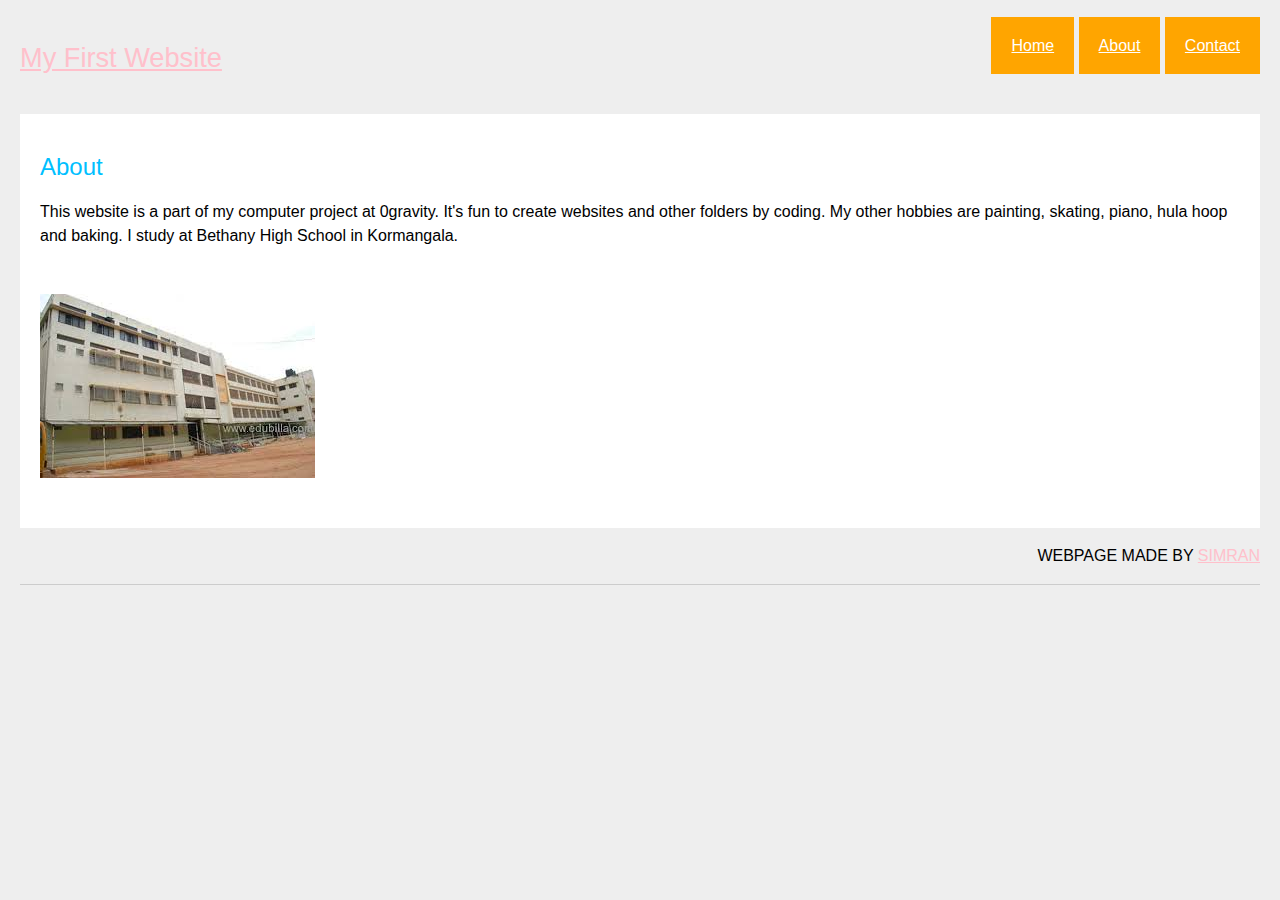
==== about.html @ 8978f420 "basline" ====
<html>
<head>
   <title>My First Website</title>
      <link rel="stylesheet" href="style.css" type="text/css"/>
</head>
<body>
   <div id="page">
      <div id="logo">
          <h1><a href="/"id="logoLink">My First Website</a></h1>
      </div>
      <div id="nav">
           <ul>
                 <li><a href="index.html">Home</a></li>
                 <li><a href="about.html">About</a></li>
                 <li><a href="contact.html">Contact</a></li>
           </ul>
      </div>
      <div id="content">
          <h2>About</h2>
          <p>This website is a part of my computer project at 0gravity. It's fun to create websites and other folders by coding. My other hobbies are painting, skating, piano, hula hoop and baking.  I study at Bethany High School in Kormangala.
          </p>
          <img class=figure src="school.jpg"/>

      </div>
      <div id="footer">
           <p>
               Webpage made by <a href="/"target="_blank">Simran</a>
           </p>
      </div>
   </div>
</body>
</html>
---- style.css ----
/*
* multi-line comment
*/
p{ line-height: 1.5em;}
h1,h2,h3,h4{
	color: deepskyblue;
	      font-weight: normal;
		  line-height: 1.1em;

}
h1{ font-size: 1.7em;}
h2{ font-size: 1.5em;}
	a{
		color: pink;
		text-decoration: underline;
	}
	    a:hover,
		a:active{ text-decoration: underline; }

/*you can structure your code's white space so that it is as readable for when you come back in the future or for other people to read and edit quickly */

body{
	font-family: "Avant Garde", Avantgarde, "Century Gothic", CenturyGothic, AppleGothic, sans-serif; line-height: 1.2em; width:100%; margin:0; background: #eee;
}

.figure {
    padding-top: 30px;
    padding-bottom: 30px;
}

/*you can put your code all in one line like above */
#page{ margin: 20px; }

/*or on different lines like below*/
#logo{
	   width: 35%;
	   margin-top:5px;
       display:inline-block;
}
/*but try to be as concise as possible*/
#nav{
      width:60%;
      display:inline-block;
      text-align:right;
      float:right;
}
#nav ul{}
  #nav ul li{
              display: inline-block;
              height:62px;

  }
  #nav ul li a{
             padding:20px;
             background:orange;
             color:white;
  }
  #nav ul li a:hover{
             background-color:#ffb424;
             box-shadow:0px1px1px#666;
  }
  #nav ul li a:active{ background-color:#ff8f00;}
  #content{
             margin: 30px0;
             background:white;
             padding:20px;
             clear:both;

  }
  #footer{
            border-bottom:1px#ccc solid;
            margin-bottom:10px;

  }
      #footer p{
            text-align:right;
            text-transform:uppercase;
            font-size:80%
            color:grey;
      }
/*multiple styles separated by a,*/
#content,
ul li a{box-shadow:0px1px1px#999;}
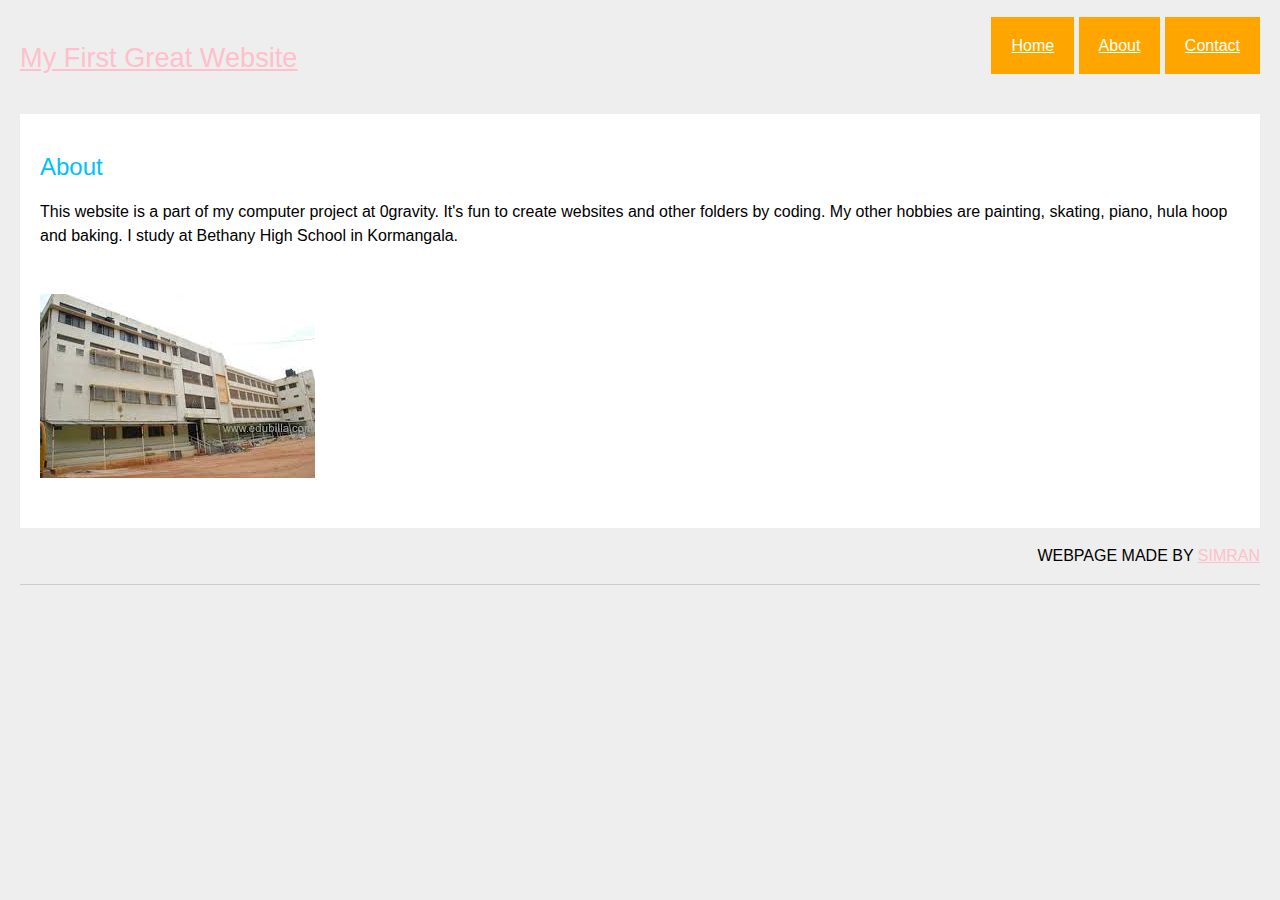
==== commit bf1800b1: "made it great" ====
--- a/about.html
+++ b/about.html
@@ -6,7 +6,7 @@
 <body>
    <div id="page">
       <div id="logo">
-          <h1><a href="/"id="logoLink">My First Website</a></h1>
+          <h1><a href="/"id="logoLink">My First Great Website</a></h1>
       </div>
       <div id="nav">
            <ul>
--- a/style.css
+++ b/style.css
@@ -26,6 +26,10 @@
 .figure {
     padding-top: 30px;
     padding-bottom: 30px;
+}
+
+.map.hidden {
+    display: none
 }
 
 /*you can put your code all in one line like above */
